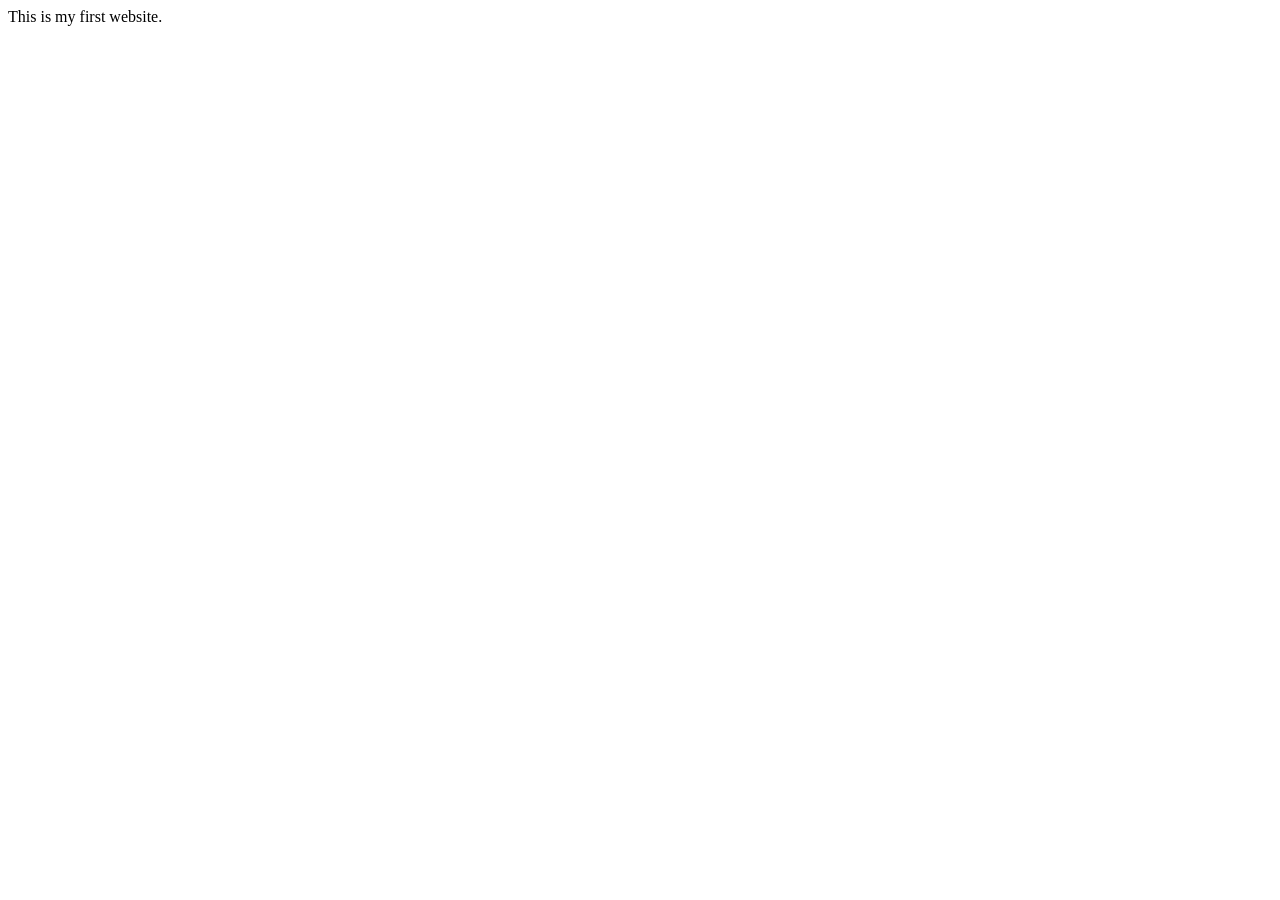
==== Index.html @ a8258e73 "Add Sales registration form" ====
<!DOCTYPE html>
<html lang="en">
<head>
    <meta charset="UTF-8">
    <meta name="viewport" content="width=device-width, initial-scale=1.0">
    <title>Nyondo Stock System</title>
</head>
This is my first website.
<body>
    
</body>
</html>
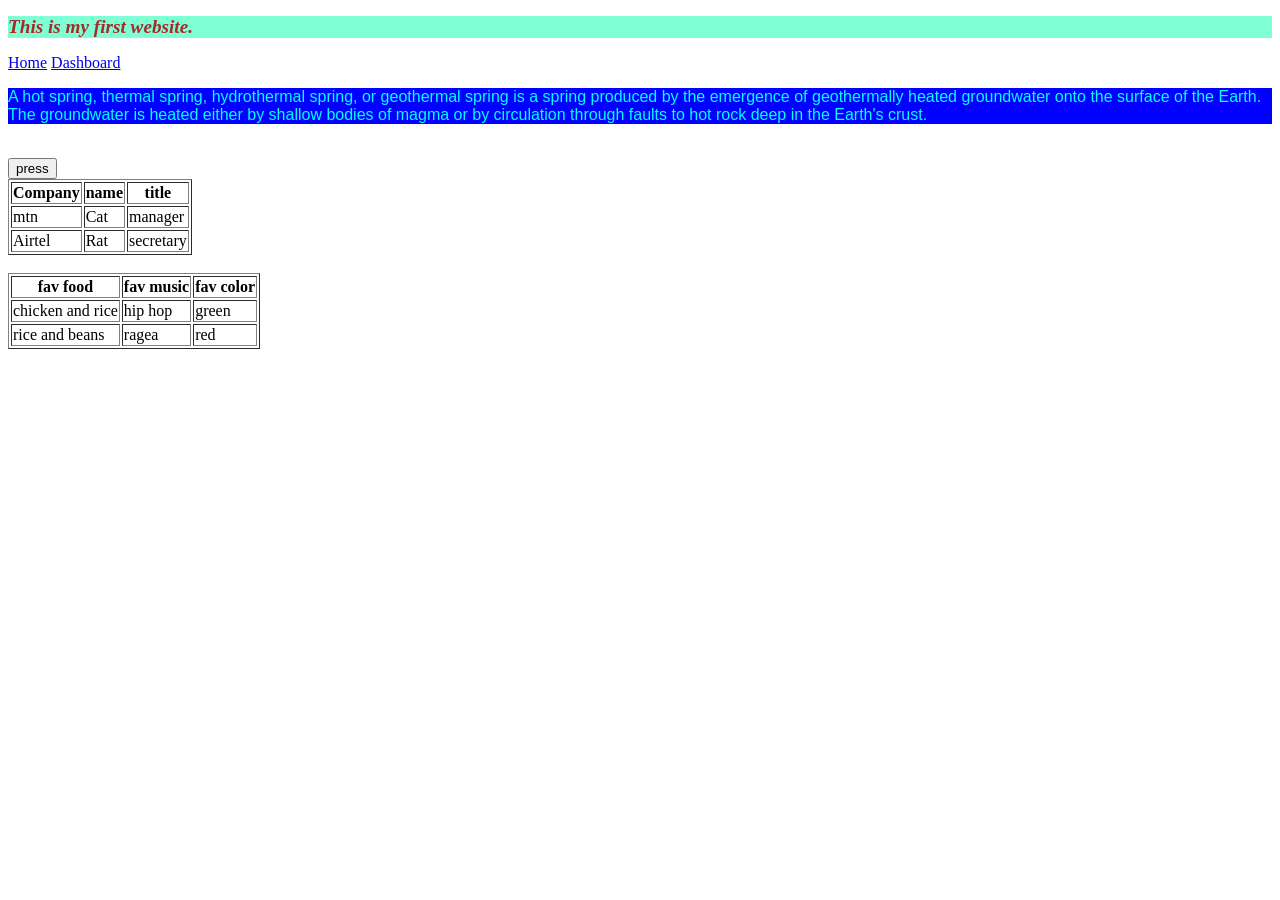
==== commit 0f6885ee: "Add Sales registration form" ====
--- a/Index.html
+++ b/Index.html
@@ -5,8 +5,69 @@
     <meta name="viewport" content="width=device-width, initial-scale=1.0">
     <title>Nyondo Stock System</title>
 </head>
-This is my first website.
-<body>
+<style>
+    h2{
+    background-color: aquamarine;
+    color: brown;
+    font-size: larger;
+    font-style: italic;
+}
+p{
+    font-family: 'Franklin Gothic Medium', 'Arial Narrow', Arial, sans-serif;
+    background-color: blue;
+    color: aqua;
+}
+#container {
+    height: 300px;
+    background-color: gold;
+    padding: 20px;
+}
+
+
+</style>
+<h2>This is my first website.</h2>
+<body id="">
+    <nav>
+        <a href="./Index.html">Home</a>
+        <a href="./Dashboard.html">Dashboard</a>
+    </nav>
+    <p>A hot spring, thermal spring, hydrothermal spring, or geothermal spring is a spring produced by the emergence of geothermally heated groundwater onto the surface of the Earth. The groundwater is heated either by shallow bodies of magma or by circulation through faults to hot rock deep in the Earth's crust.</p>
+
+    <table border="1">
+        <tr>
+            <th>Company </th>
+            <th>name</th>
+            <th>title</th>
+        </tr>
+        <tr>
+            <td>mtn</td>
+            <td>Cat</td>
+            <td>manager</td>
+        </tr>
+        <tr>
+            <td>Airtel</td>
+            <td>Rat</td>
+            <td>secretary</td>
+        </tr>
+        <br>
+        <button>press</button>
+    </table>
+    <br>
+    <table border="1">
+        <th>fav food</th>
+        <th>fav music</th>
+        <th>fav color</th>
+        <tr>
+            <td>chicken and rice</td>
+            <td>hip hop</td>
+            <td>green</td>
+        </tr>
+        <tr>
+            <td>rice and beans </td>
+            <td>ragea</td>
+            <td>red</td>
+        </tr>
     
+    </table>
 </body>
 </html>
